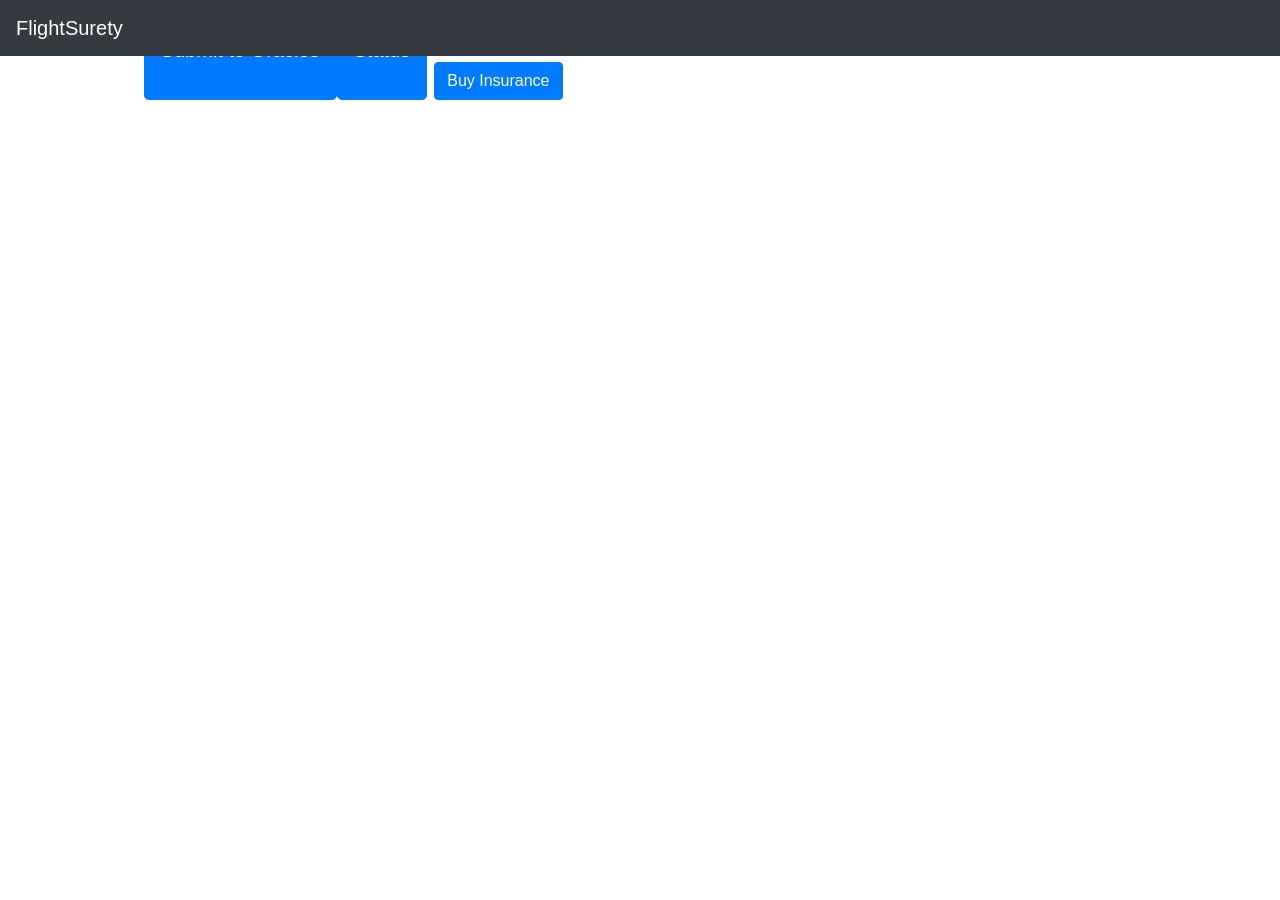
==== src/dapp/index1.html @ 781ca616 "Project with implemementation of Flight status and Insurance" ====
<!DOCTYPE html>
<html lang="en">
  <head>
    <meta charset="utf-8" />
    <meta
      name="viewport"
      content="width=device-width, initial-scale=1, shrink-to-fit=no"
    />

    <title>FlightSurety</title>
      <link href="https://cdnjs.cloudflare.com/ajax/libs/twitter-bootstrap/4.1.1/css/bootstrap.min.css" rel="stylesheet"> 
    
   
    <link rel="icon" type="image/x-icon" href="favicon.ico" />
  </head>
   <body>
    <nav class="navbar navbar-expand-md navbar-dark bg-dark fixed-top">
      <a class="navbar-brand" href="#">FlightSurety</a>
      <button
        class="navbar-toggler"
        type="button"
        data-toggle="collapse"
        data-target="#navbarsExampleDefault"
        aria-controls="navbarsExampleDefault"
        aria-expanded="false"
        aria-label="Toggle navigation"
      >
        <span class="navbar-toggler-icon"></span>
      </button>
    </nav>

    <main class="container">
      <div id="display-wrapper" class="top-20"></div>
      <div class="row top-20">
        <label>
          Flights
          <select id="flights-selector"> </select>
        </label>
        <!-- <button
          style="margin-left: 7px"
          class="btn btn-primary"
          id="submit-oracle"
        >
          Submit to Oracles
        </button> -->
        <button type="button" class="btn btn-primary btn-lg"  id="submit-oracle" >Submit to Oracles</button>
        <button type="button" class="btn btn-primary btn-lg" id="contract-status">Status</button>
        <div style="flex: 1;">
          <label style="display: flex; flex-direction: column">
            Amount (ether)
            <input
              style="margin-left: 7px"
              id="valueStep"
              type="number"
              min="0"
              max="1"
              step="0.1"
            />
          </label>
          <button
            style="margin-left: 7px"
            class="btn btn-primary"
            id="buyInsurance"
          >
            Buy Insurance
          </button>
        </div>

        <div style="display: none;">
          <label class="form">Flight</label>
          <input type="text" id="flight-number" />
        </div>
      </div>
    </main>
  </body>
</html>
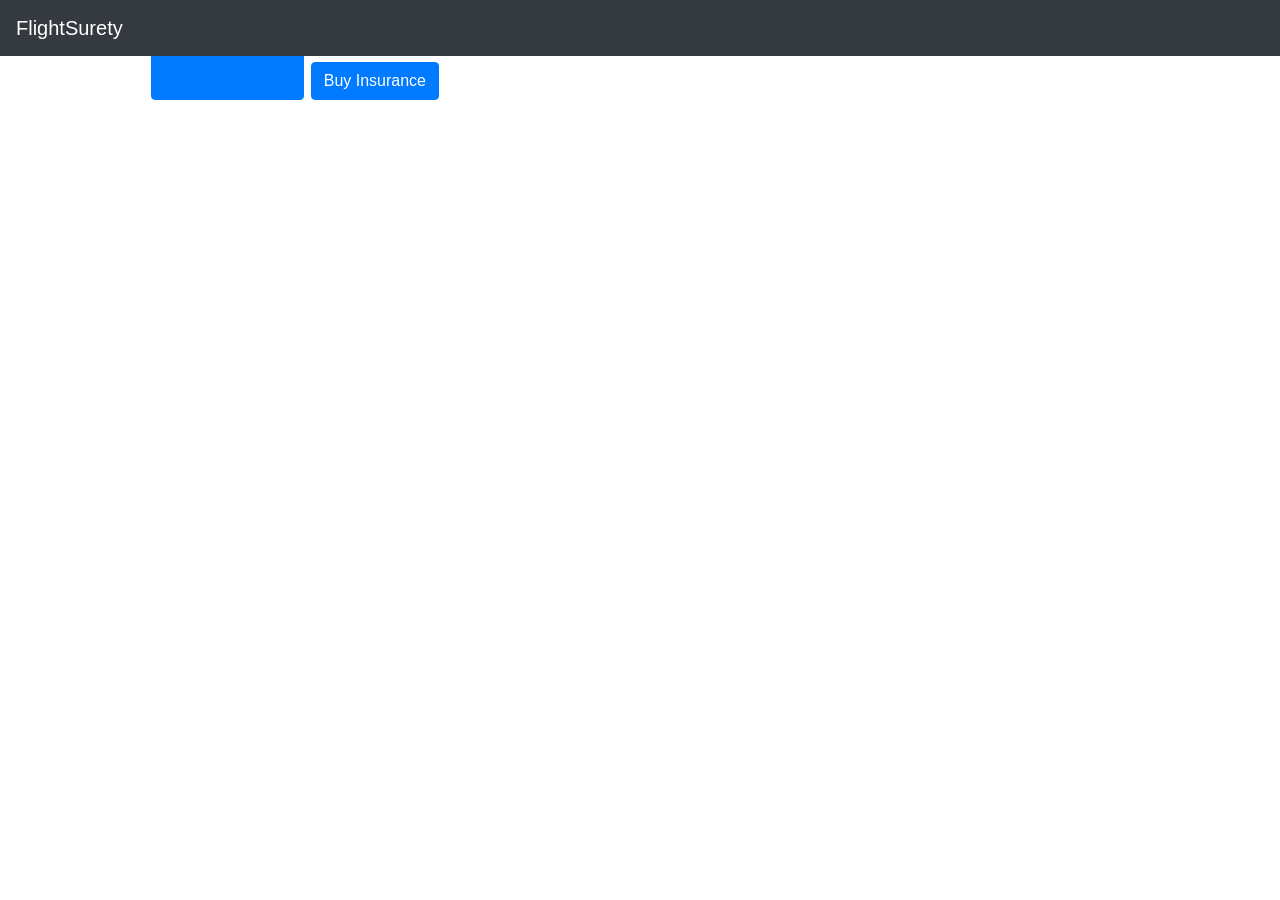
==== commit 74afd964: "type: Implementation of FLight submission with oracles and fetch flight status using oracles body: I" ====
--- a/src/dapp/index1.html
+++ b/src/dapp/index1.html
@@ -36,15 +36,15 @@
           Flights
           <select id="flights-selector"> </select>
         </label>
-        <!-- <button
+         <button
           style="margin-left: 7px"
           class="btn btn-primary"
           id="submit-oracle"
         >
           Submit to Oracles
-        </button> -->
-        <button type="button" class="btn btn-primary btn-lg"  id="submit-oracle" >Submit to Oracles</button>
-        <button type="button" class="btn btn-primary btn-lg" id="contract-status">Status</button>
+        </button> 
+      
+       
         <div style="flex: 1;">
           <label style="display: flex; flex-direction: column">
             Amount (ether)
